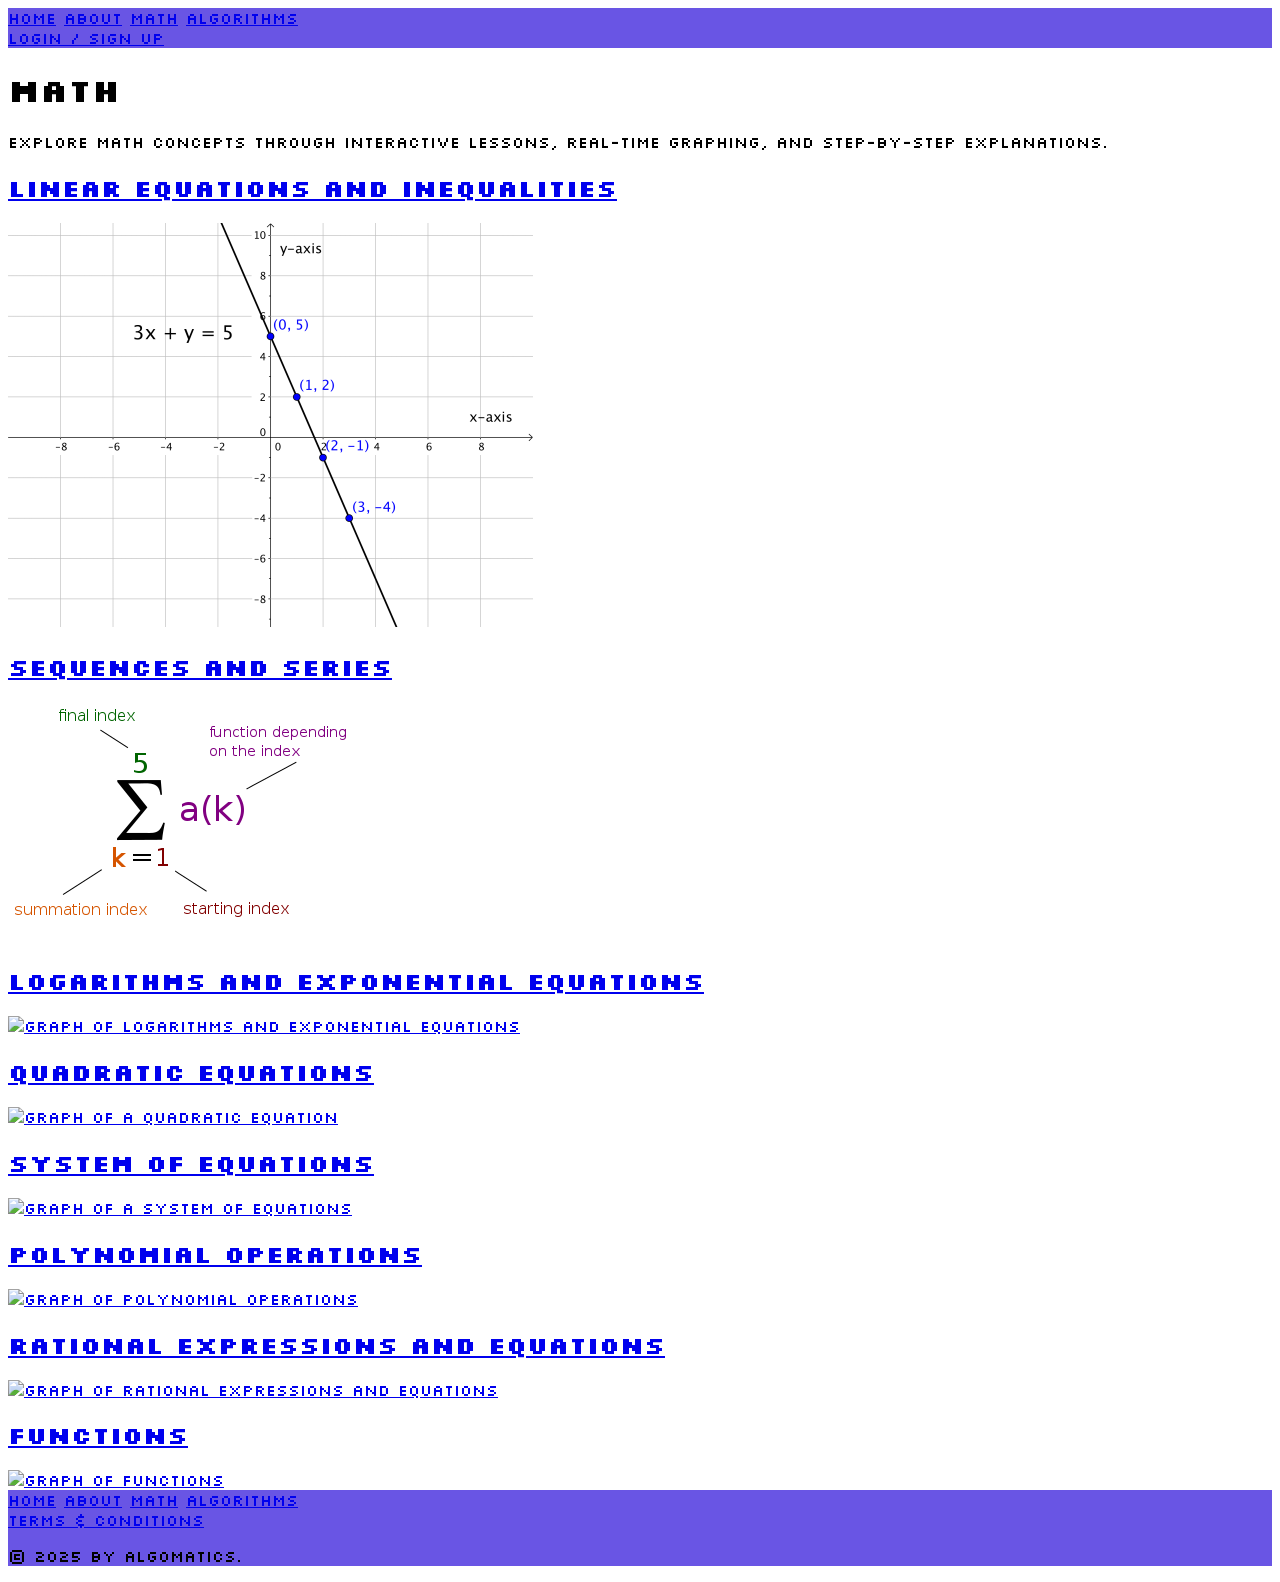
==== linear-equations.html @ cc6904e9 "Initial" ====
<!DOCTYPE html>
<html lang="en">
<head>
  <meta charset="utf-8"/>
  <meta content="width=device-width, initial-scale=1.0" name="viewport"/>
  <title>Algebra Course</title>
  <script src="https://cdn.tailwindcss.com"></script>
  <link rel="preconnect" href="https://fonts.googleapis.com">
  <link rel="preconnect" href="https://fonts.gstatic.com" crossorigin>
  <link href="https://fonts.googleapis.com/css2?family=Silkscreen:wght@400;700&display=swap" rel="stylesheet">
  <link rel="stylesheet" href="style.css">
  <style>
    body {
      font-family: 'Silkscreen',serif;
    }
    .header-bg, .footer-bg {
      background-color: rgba(67, 42, 221, 0.8);
    }
    .video-bg {
      position: fixed;
      right: 0;
      bottom: 0;
      width: auto;
      height: auto;
      z-index: -1;
      object-fit: cover;
    }
    .content {
      position: relative;
      z-index: 1;
    }
    .nav-link:hover {
      color: #75107d;
    }
  </style>
</head>
<body class="bg-blue-100 text-center">
<div class="video-container">
  <video autoplay loop muted class="video-bg">
    <source src="algomaticsbg2.mp4" type="video/mp4">
  </video>
</div>
<div class="content">
  <header class="py-4">
    <nav class="header-bg text-white py-2 px-6 rounded-full mx-4 flex justify-between items-center">
      <div class="flex space-x-4">
        <a class="text-white nav-link" href="home.html">HOME</a>
        <a class="text-white nav-link" href="about.html">ABOUT</a>
        <a class="text-white nav-link" href="math.html">MATH</a>
        <a class="text-white nav-link" href="algorithms.html">ALGORITHMS</a>
      </div>
      <a class="bg-blue-200 text-black px-4 py-2 rounded-full" href="login.html">LOGIN / SIGN UP</a>
    </nav>
  </header>
  <main class="py-8">
    <h1 class="text-3xl text-white font-bold">Math</h1>
    <p class="text-lg text-white mt-2">Explore math concepts through interactive lessons, real-time graphing, and step-by-step explanations.</p>
    <div class="grid grid-cols-1 sm:grid-cols-2 lg:grid-cols-4 gap-8 mt-8 px-4">
      <a href="linear-equations.html" class="bg-[#6d149f] p-8 rounded-lg hover:bg-[#75107d] transition">
        <h2 class="text-xl font-bold text-white" href="linear-equations.html">Linear Equations and Inequalities</h2>
        <img alt="Graph of a linear equation" class="mt-4" height="404" src="linear2.png" width="525"/>
      </a>
      <a href="sequences-series.html" class="bg-[#6d149f] p-8 rounded-lg hover:bg-[#75107d] transition">
        <h2 class="text-xl font-bold text-white">Sequences and Series</h2>
        <img alt="Graph of sequences and series" class="mt-4" height="240" src="sequences2.png" width="350"/>
      </a>
      <a href="logarithms-exponential.html" class="bg-[#6d149f] p-8 rounded-lg hover:bg-[#75107d] transition">
        <h2 class="text-xl font-bold text-white">Logarithms and Exponential Equations</h2>
        <img alt="Graph of logarithms and exponential equations" class="mt-4" height="200" src="" width="200"/>
      </a>
      <a href="quadratic-equations.html" class="bg-[#6d149f] p-8 rounded-lg hover:bg-[#75107d] transition">
        <h2 class="text-xl font-bold text-white">Quadratic Equations</h2>
        <img alt="Graph of a quadratic equation" class="mt-4" height="200" src="" width="200"/>
      </a>
      <a href="system-of-equations.html" class="bg-[#6d149f] p-8 rounded-lg hover:bg-[#75107d] transition">
        <h2 class="text-xl font-bold text-white">System of Equations</h2>
        <img alt="Graph of a system of equations" class="mt-4" height="200" src="" width="200"/>
      </a>
      <a href="polynomial-operations.html" class="bg-[#6d149f] p-8 rounded-lg hover:bg-[#75107d] transition">
        <h2 class="text-xl font-bold text-white">Polynomial Operations</h2>
        <img alt="Graph of polynomial operations" class="mt-4" height="200" src="" width="200"/>
      </a>
      <a href="rational-expressions.html" class="bg-[#6d149f] p-8 rounded-lg hover:bg-[#75107d] transition">
        <h2 class="text-xl font-bold text-white">Rational Expressions and Equations</h2>
        <img alt="Graph of rational expressions and equations" class="mt-4" height="200" src="" width="200"/>
      </a>
      <a href="functions.html" class="bg-[#6d149f] p-8 rounded-lg hover:bg-[#75107d] transition">
        <h2 class="text-xl font-bold text-white">Functions</h2>
        <img alt="Graph of functions" class="mt-4" height="200" src="" width="200"/>
      </a>
    </div>
  </main>
  <section class="footer-bg text-white py-4">
    <div class="bg-blue-300 p-4 mt-4 mx-8 rounded-lg flex justify-center items-center space-x-4">
      <div class="bg-purple-500 w-16 h-16"></div>
      <div class="bg-blue-500 w-16 h-16"></div>
      <div class="bg-blue-300 w-16 h-16"></div>
    </div>
    <footer class="mt-4">
      <div class="flex justify-between px-8">
        <div class="text-left">
          <a class="block text-white nav-link" href="home.html">Home</a>
          <a class="block text-white nav-link" href="about.html">About</a>
          <a class="block text-white nav-link" href="math.html">Math</a>
          <a class="block text-white nav-link" href="algorithms.html">Algorithms</a>
        </div>
        <div class="text-right">
          <a class="block text-white nav-link" href="terms.html">Terms & Conditions</a>
          <p>© 2025 by ALGOMATICS.</p>
        </div>
      </div>
    </footer>
  </section>
</div>
<script src="scripts.js"></script>
</body>
</html>
---- style.css ----
body {
  font-family: 'Silkscreen',serif;
}
.header-bg, .footer-bg {
  background-color: rgba(67, 42, 221, 0.8);
}
.video-bg {
  position: fixed;
  right: 0;
  bottom: 0;
  width: auto;
  height: auto;
  z-index: -1;
  object-fit: cover;
}
.content {
  position: relative;
  z-index: 1;
}
.nav-link:hover {
  color: #75107d;
}
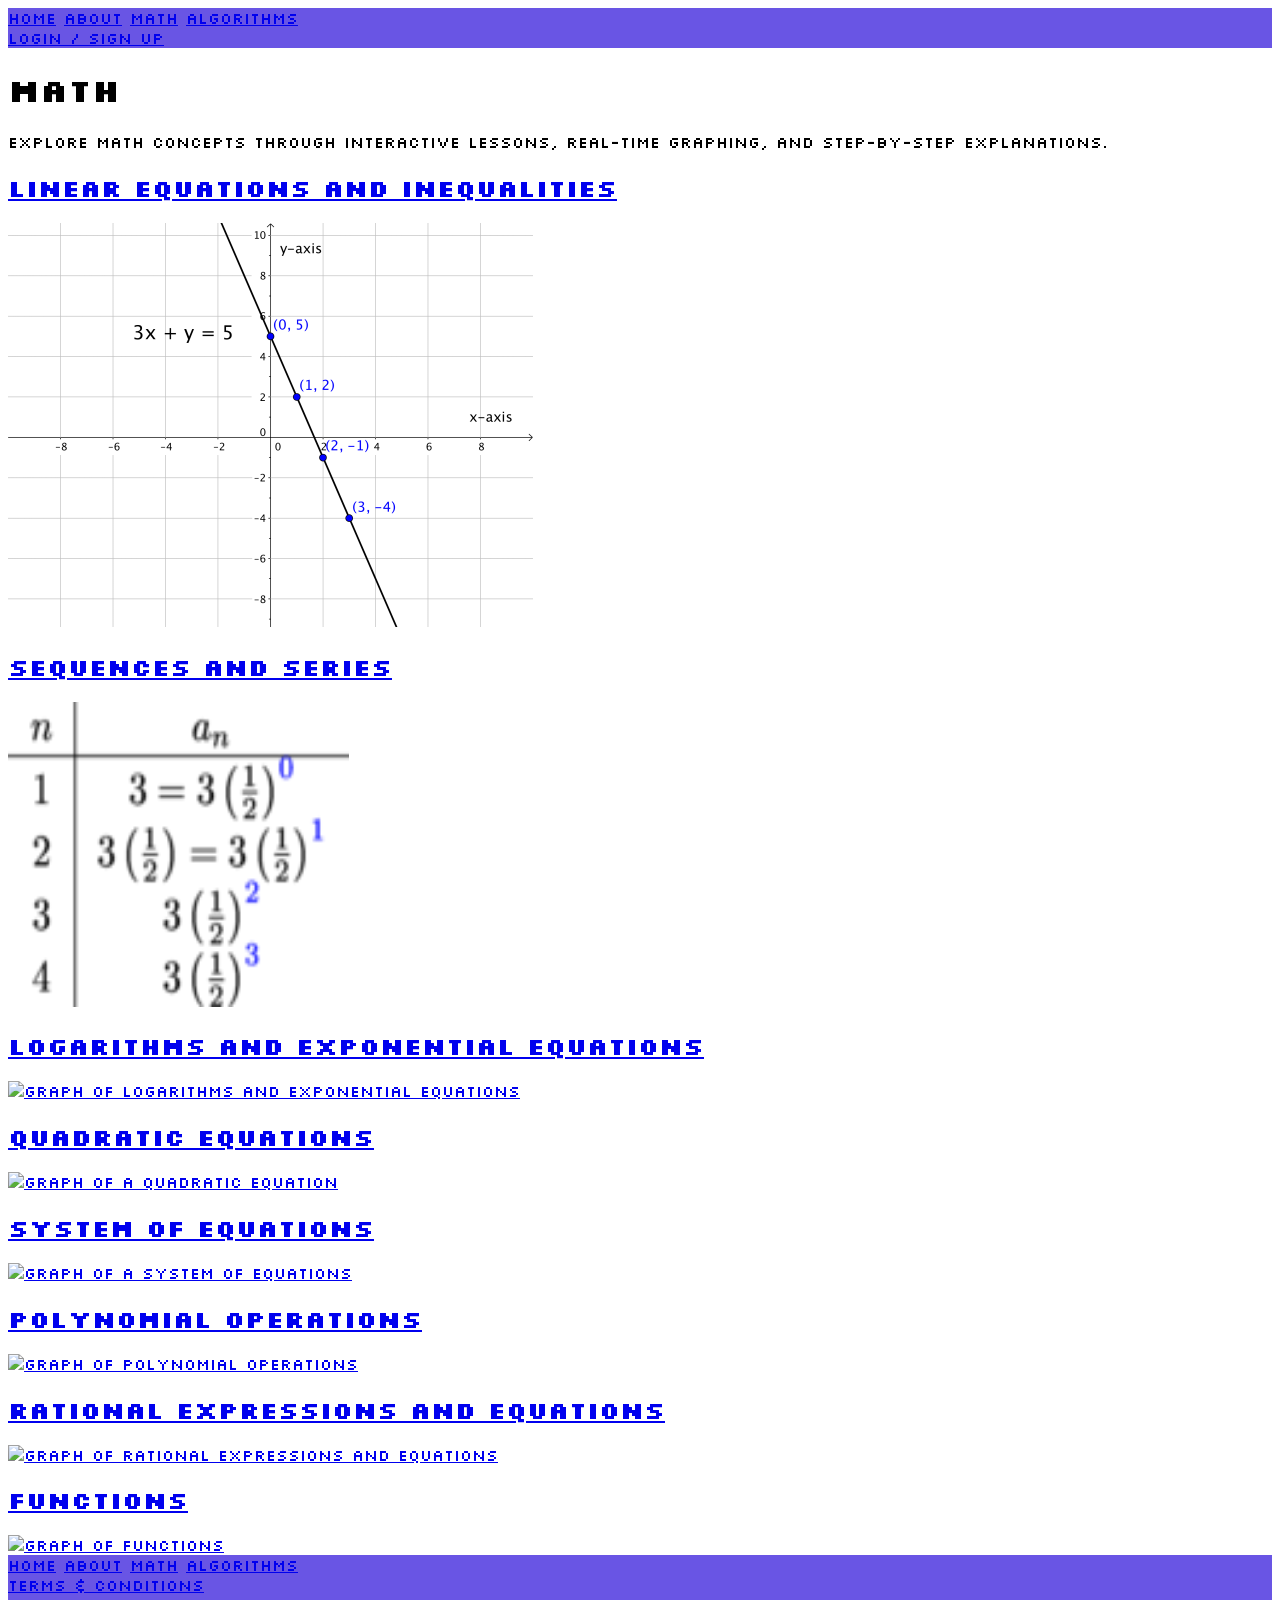
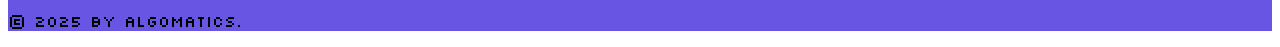
==== commit fb945661: "updated html for main math page" ====
--- a/linear-equations.html
+++ b/linear-equations.html
@@ -58,11 +58,11 @@
     <div class="grid grid-cols-1 sm:grid-cols-2 lg:grid-cols-4 gap-8 mt-8 px-4">
       <a href="linear-equations.html" class="bg-[#6d149f] p-8 rounded-lg hover:bg-[#75107d] transition">
         <h2 class="text-xl font-bold text-white" href="linear-equations.html">Linear Equations and Inequalities</h2>
-        <img alt="Graph of a linear equation" class="mt-4" height="404" src="linear2.png" width="525"/>
+        <img alt="Graph of a linear equation" class="mt-4" height="404" src="img/linear.png" width="525"/>
       </a>
       <a href="sequences-series.html" class="bg-[#6d149f] p-8 rounded-lg hover:bg-[#75107d] transition">
         <h2 class="text-xl font-bold text-white">Sequences and Series</h2>
-        <img alt="Graph of sequences and series" class="mt-4" height="240" src="sequences2.png" width="350"/>
+        <img alt="Graph of sequences and series" class="mt-4 mx-auto block" height="305" src="img/sequences.png" width="341"/>
       </a>
       <a href="logarithms-exponential.html" class="bg-[#6d149f] p-8 rounded-lg hover:bg-[#75107d] transition">
         <h2 class="text-xl font-bold text-white">Logarithms and Exponential Equations</h2>
